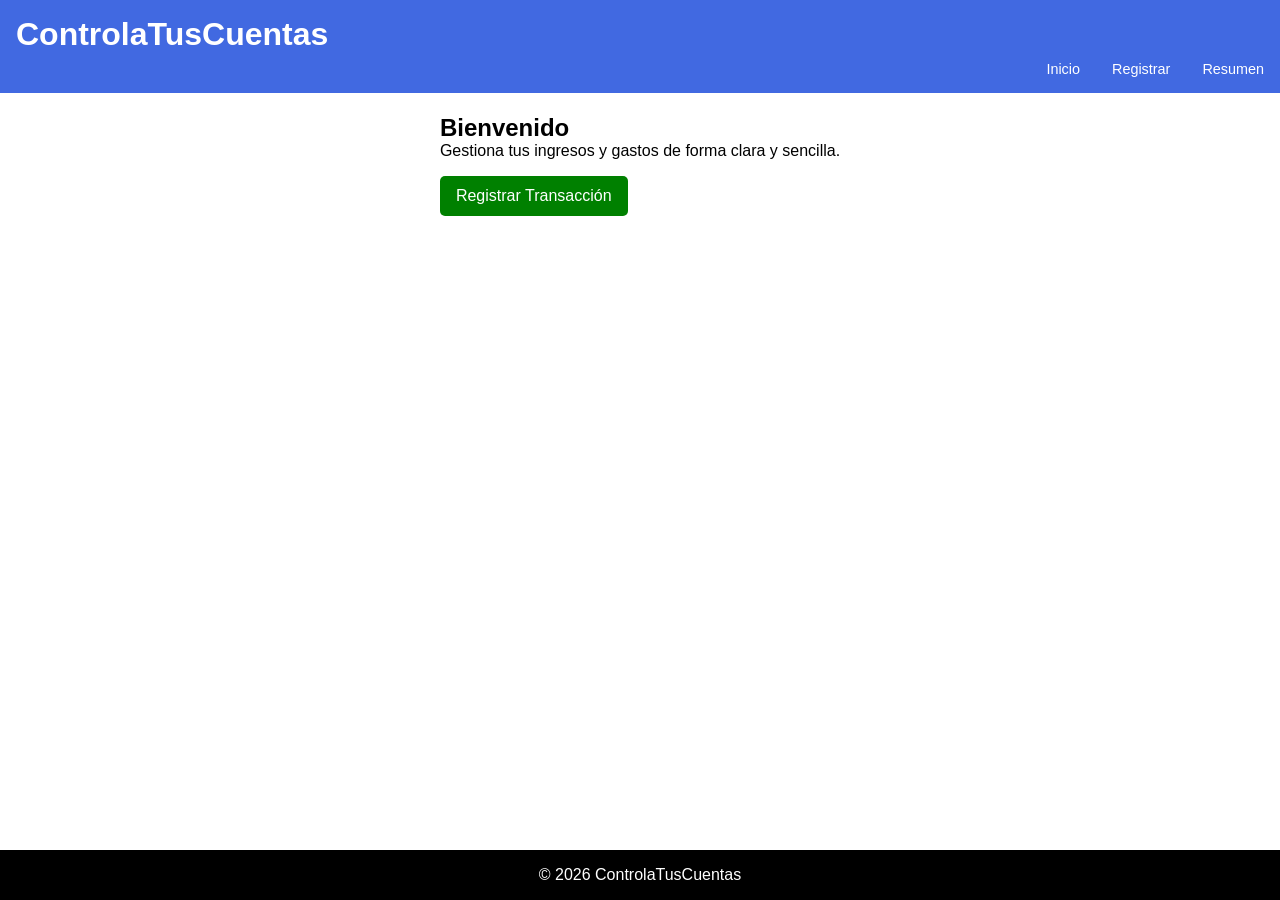
==== index.html @ 8bdc743c "vinculando proyecto local" ====
<!DOCTYPE html>
<html lang="es">>
<head>
    <meta charset="UTF-8">
    <title>ControlaTusCuentas - Inicio</title>
    <meta name="viewport" content="width=device-width, initial-scale=1.0">
    <link rel="stylesheet" href="style.css">
</head>
<body>

    <header>
        <h1 id="logo">ControlaTusCuentas</h1>
        <nav>
            <a href="index.html">Inicio</a>
            <a href="registro.html">Registrar</a>
            <a href="resumen.html">Resumen</a>
        </nav>
    </header>

    <main>
        <h2>Bienvenido</h2>
        <p>Gestiona tus ingresos y gastos de forma clara y sencilla.</p>

        <a href="registro.html" class="boton">Registrar Transacción</a>
    </main>

    <footer>
        <p>© 2026 ControlaTusCuentas</p>
    </footer>

</body>
</html>
---- style.css ----
/*  RESET BÁSICO */

* {
    margin: 0;
    padding: 0;
    box-sizing: border-box;
}

/*  ESTILOS GENERALES (Mobile First) */

body {
    font-family: Arial, sans-serif;
    background-color:white;
    color: black;
    display: flex;              /* display diferente 1 */
    flex-direction: column;
    min-height: 100vh;
}

header {
    background-color: royalblue;
    color: white;
    padding: 1rem;
    position: fixed;            /* position diferente 1 */
    width: 100%;
    top: 0;
}

main {
    padding: 6rem 1rem 2rem 1rem;
    flex: 1;
}

footer {
    background-color:black;
    color: white;
    text-align: center;
    padding: 1rem;
}

/*  NAVEGACIÓN */

nav {
    margin-top: 0.5rem;
    display: flex;              /* display diferente 2 */
    justify-content: space-around;
}

nav a {
    color: white;
    text-decoration: none;
    font-size: 0.9rem;
}

nav a:hover {
    text-decoration: underline;
}

/* BOTONES  */

.boton {
    display: inline-block;      /* display diferente 3 */
    margin-top: 1rem;
    padding: 0.7rem 1rem;
    background-color: green;
    color: white;
    text-decoration: none;
    border-radius: 5px;
    text-align: center;
}

.boton:hover {
    background-color: green;
}

/*  FORMULARIO  */

form {
    margin-top: 1rem;
    display: flex;
    flex-direction: column;
}

label {
    margin-top: 0.8rem;
}

input,
select {
    padding: 0.5rem;
    margin-top: 0.3rem;
    border-radius: 4px;
    border: 1px solid gray;
}

/* Selector combinado */
form button.boton {
    border: none;
    cursor: pointer;
}

/* TARJETAS */

.tarjeta {
    background-color: white;
    padding: 1rem;
    margin-top: 1rem;
    border-radius: 6px;
    position: relative;         /* position diferente 2 */
    box-shadow: 0 2px 6px rgba(0,0,0,0.1);
}

/* RESPONSIVE (Tablet/Desktop) */

@media (min-width: 768px) {

    nav {
        justify-content: flex-end;
        gap: 2rem;
    }

    main {
        max-width: 600px;
        margin: 0 auto;
    }
}
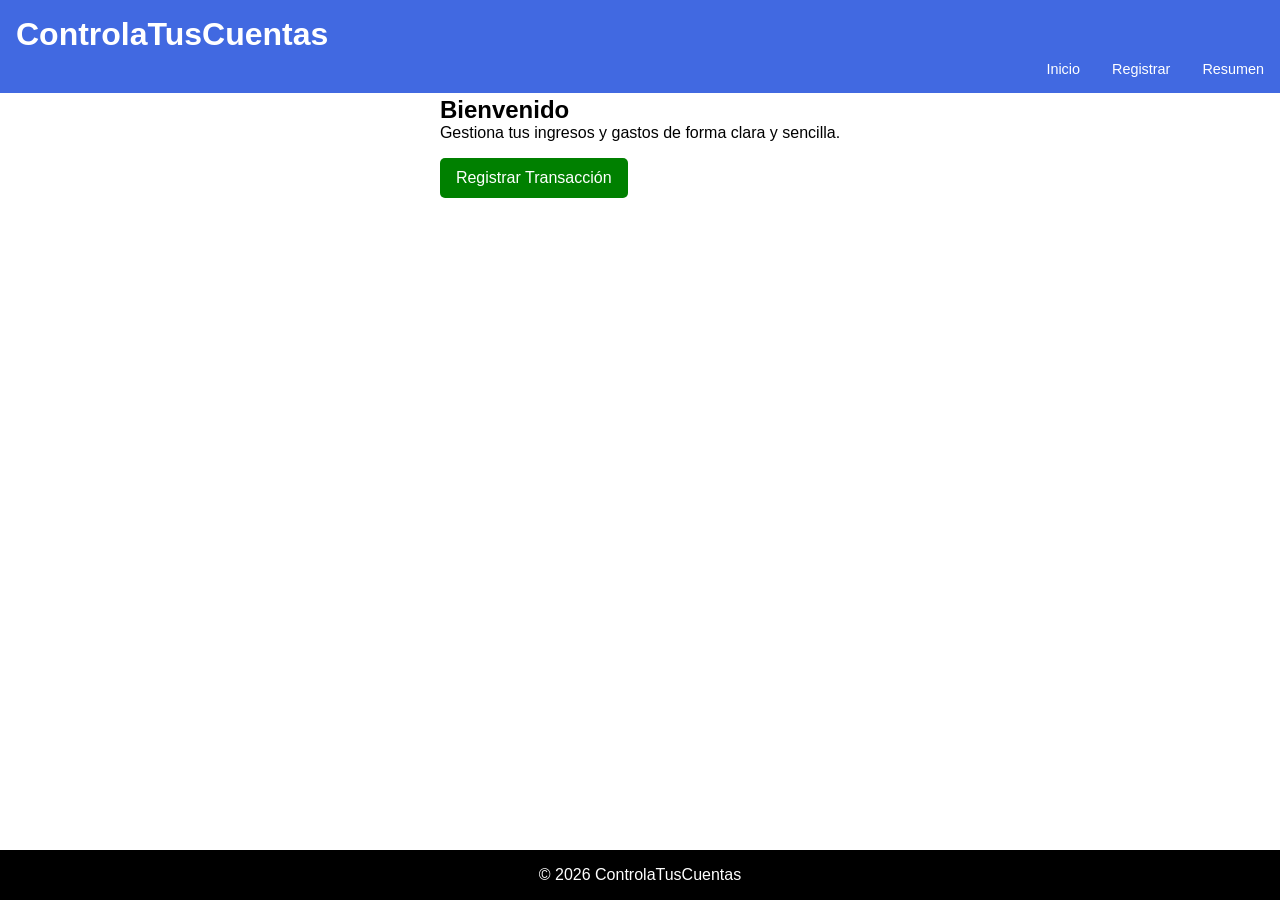
==== commit 54971c23: "docs: terminar el README y pulir archivos html y css" ====
--- a/index.html
+++ b/index.html
@@ -1,5 +1,5 @@
 <!DOCTYPE html>
-<html lang="es">>
+<html lang="es">
 <head>
     <meta charset="UTF-8">
     <title>ControlaTusCuentas - Inicio</title>
--- a/style.css
+++ b/style.css
@@ -9,64 +9,69 @@
 /*  ESTILOS GENERALES (Mobile First) */
 
 body {
-    font-family: Arial, sans-serif;
+    font-family: 'Segoe UI', sans-serif;
     background-color:white;
     color: black;
-    display: flex;              /* display diferente 1 */
+    display: flex;              /* display 1 */
     flex-direction: column;
     min-height: 100vh;
 }
 
+/* HEADER */
 header {
     background-color: royalblue;
     color: white;
     padding: 1rem;
-    position: fixed;            /* position diferente 1 */
+    position: fixed;            /* posición 1 */
     width: 100%;
     top: 0;
 }
+
+/*  MAIN */
 
 main {
     padding: 6rem 1rem 2rem 1rem;
     flex: 1;
 }
 
+/* FOOTER */
+
 footer {
     background-color:black;
     color: white;
     text-align: center;
-    padding: 1rem;
+    padding: 1rem;    
 }
 
 /*  NAVEGACIÓN */
 
 nav {
     margin-top: 0.5rem;
-    display: flex;              /* display diferente 2 */
+    display: flex;              /* display 2 */
     justify-content: space-around;
 }
 
 nav a {
     color: white;
     text-decoration: none;
-    font-size: 0.9rem;
+    font-size: 0.9rem;    
 }
 
 nav a:hover {
-    text-decoration: underline;
+    text-decoration: underline;   
 }
 
 /* BOTONES  */
 
 .boton {
-    display: inline-block;      /* display diferente 3 */
+    display: inline-block;      /* display 3 */
     margin-top: 1rem;
     padding: 0.7rem 1rem;
     background-color: green;
     color: white;
     text-decoration: none;
     border-radius: 5px;
-    text-align: center;
+    text-align: center;  
 }
 
 .boton:hover {
@@ -79,6 +84,9 @@
     margin-top: 1rem;
     display: flex;
     flex-direction: column;
+    background-color: white;  
+    border-radius: 3px;
+    box-shadow: 0.3px 10 px black;
 }
 
 label {
@@ -106,8 +114,12 @@
     padding: 1rem;
     margin-top: 1rem;
     border-radius: 6px;
-    position: relative;         /* position diferente 2 */
-    box-shadow: 0 2px 6px rgba(0,0,0,0.1);
+    position: relative;         /* posición  2 */
+    box-shadow: 0 2px 6px black;
+}
+
+.tarjeta p {
+    margin-bottom: 0.5rem;
 }
 
 /* RESPONSIVE (Tablet/Desktop) */
